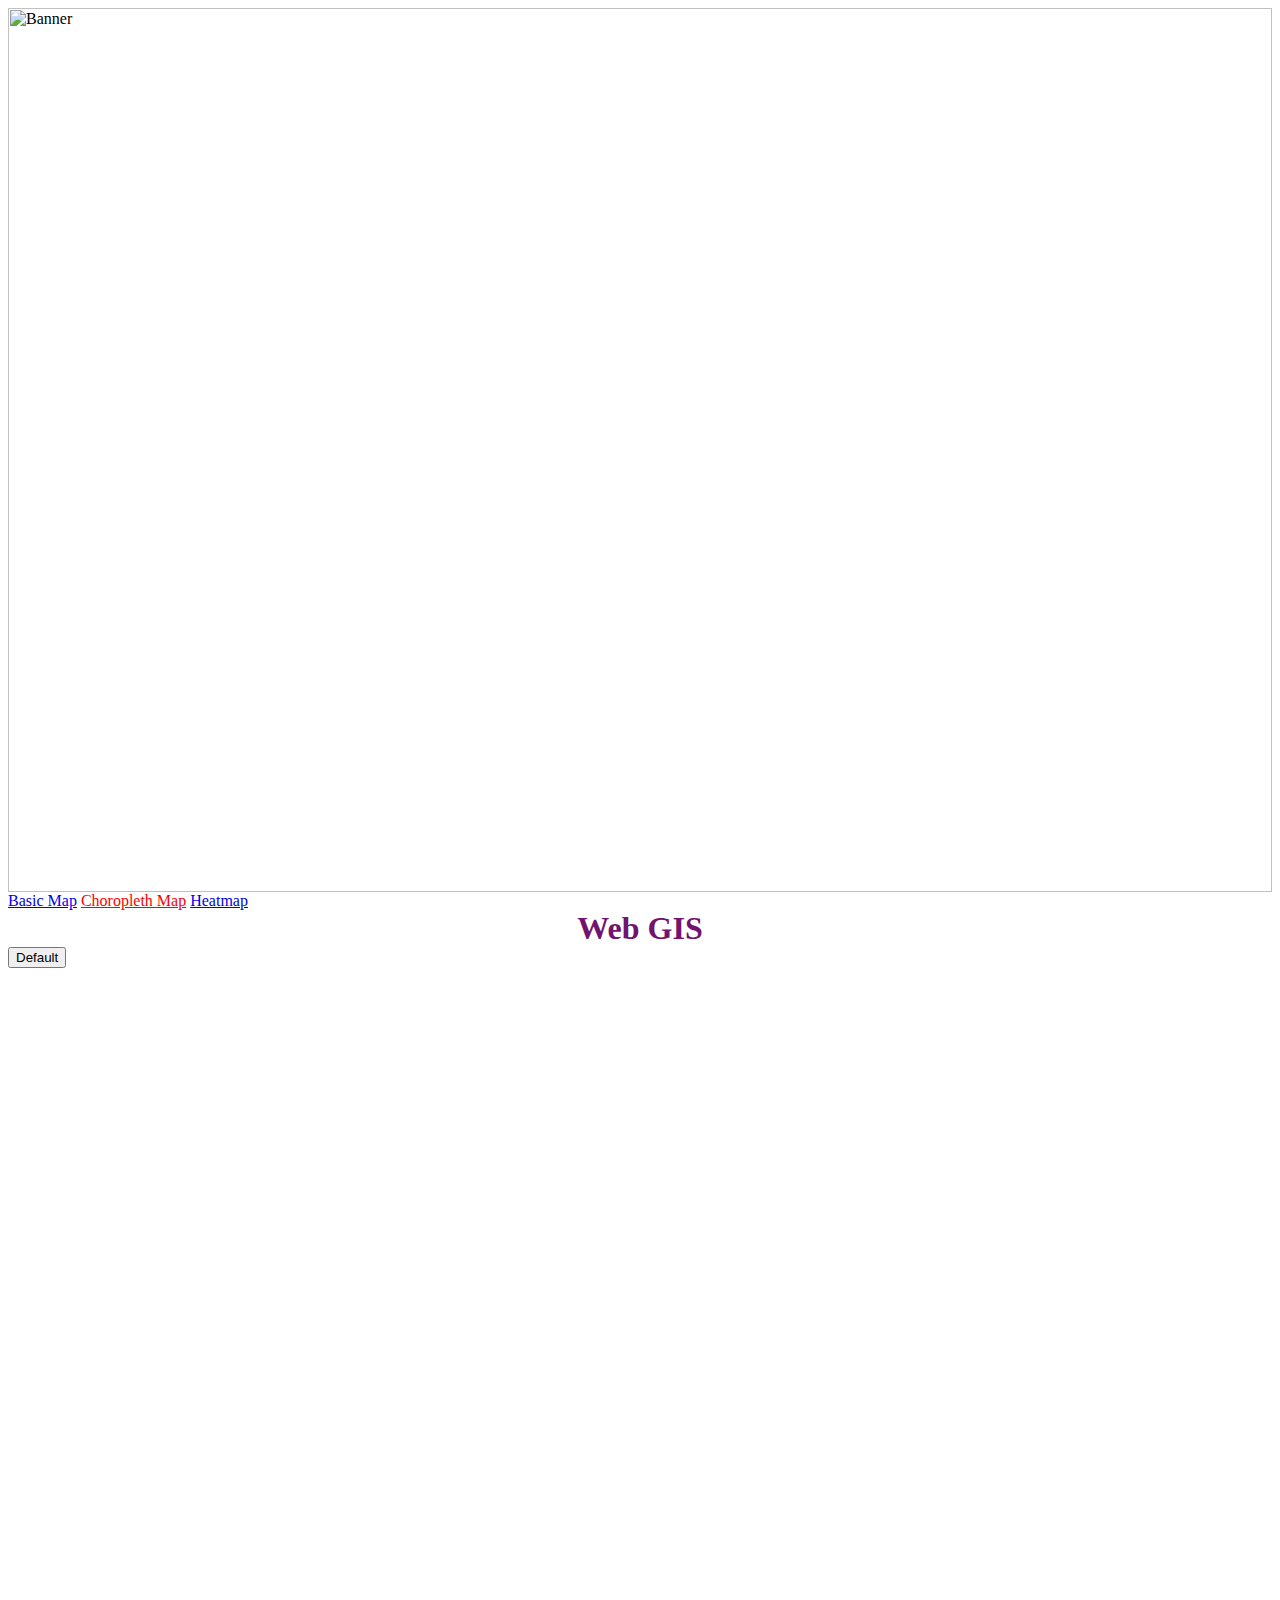
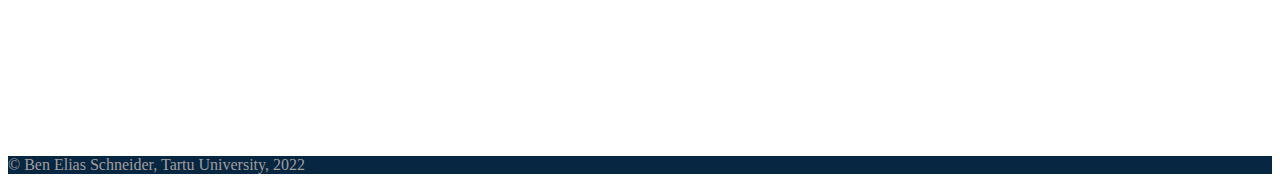
==== choroplethmap.html @ f6fe1037 "Create choroplethmap.html" ====
<html>
 <head>
 <meta charset="utf-8" />
 <link rel="stylesheet" href="css/styles.css" />
 
 <link rel="stylesheet" href="https://unpkg.com/leaflet@1.8.0/dist/leaflet.css" integrity="sha512-hoalWLoI8r4UszCkZ5kL8vayOGVae1oxXe/2A4AO6J9+580uKHDO3JdHb7NzwwzK5xr/Fs0W40kiNHxM9vyTtQ==" crossorigin="" />
 <link rel="stylesheet" href="https://unpkg.com/leaflet.markercluster@1.4.1/dist/MarkerCluster.css" /> 
 <link rel="stylesheet" href="https://unpkg.com/leaflet.markercluster@1.4.1/dist/MarkerCluster.Default.css" /> 
 
 <title>Web GIS</title>
 </head>
 <body>
     <img src="https://www.hertfordshirechorus.org.uk/wp-content/uploads/2016/08/1920x300-strip-image-2-300x47.jpg"alt="Banner" width="100%" height="auto">
     
     <nav>
        <a href="index.html">Basic Map</a>
        <a href="choroplethmap.html" class="active">Choropleth Map</a>
        <a href="heatmap.html">Heatmap</a>
    </nav>
     
     <h1>Web GIS</h1>
  
     <button onclick="defaultMapSettings()">Default</button>

     <div class="block">
         <div class="map-block" id="map"></div>
    </div>
     
    <footer>© Ben Elias Schneider, Tartu University, 2022</footer>
  
     <script src="https://unpkg.com/leaflet@1.8.0/dist/leaflet.js" integrity="sha512-BB3hKbKWOc9Ez/TAwyWxNXeoV9c1v6FIeYiBieIWkpLjauysF18NzgR1MBNBXf8/KABdlkX68nAhlwcDFLGPCQ==" crossorigin=""></script>
     <script src="https://cdn.jsdelivr.net/npm/leaflet-choropleth@1.1.4/dist/choropleth.js"></script> 
     <script src="js/choroplethmap.js"></script>

 </body>
</html>
---- css/styles.css ----
.active{
    color: red
}

.block{
    padding-left: 5%;
    padding-right: 5%;
    padding-top: 2%;
    padding-bottom: 5%;  
}

.map-block{
    height: 700px;
}

h1{
    text-align: center; color: rgb(113, 20, 110); margin-top: auto; margin-bottom: auto;
}

footer{
    margin-top: auto; padding: 0%; background-color: rgb(6, 38, 65); color: rgb(163, 157, 157);
}
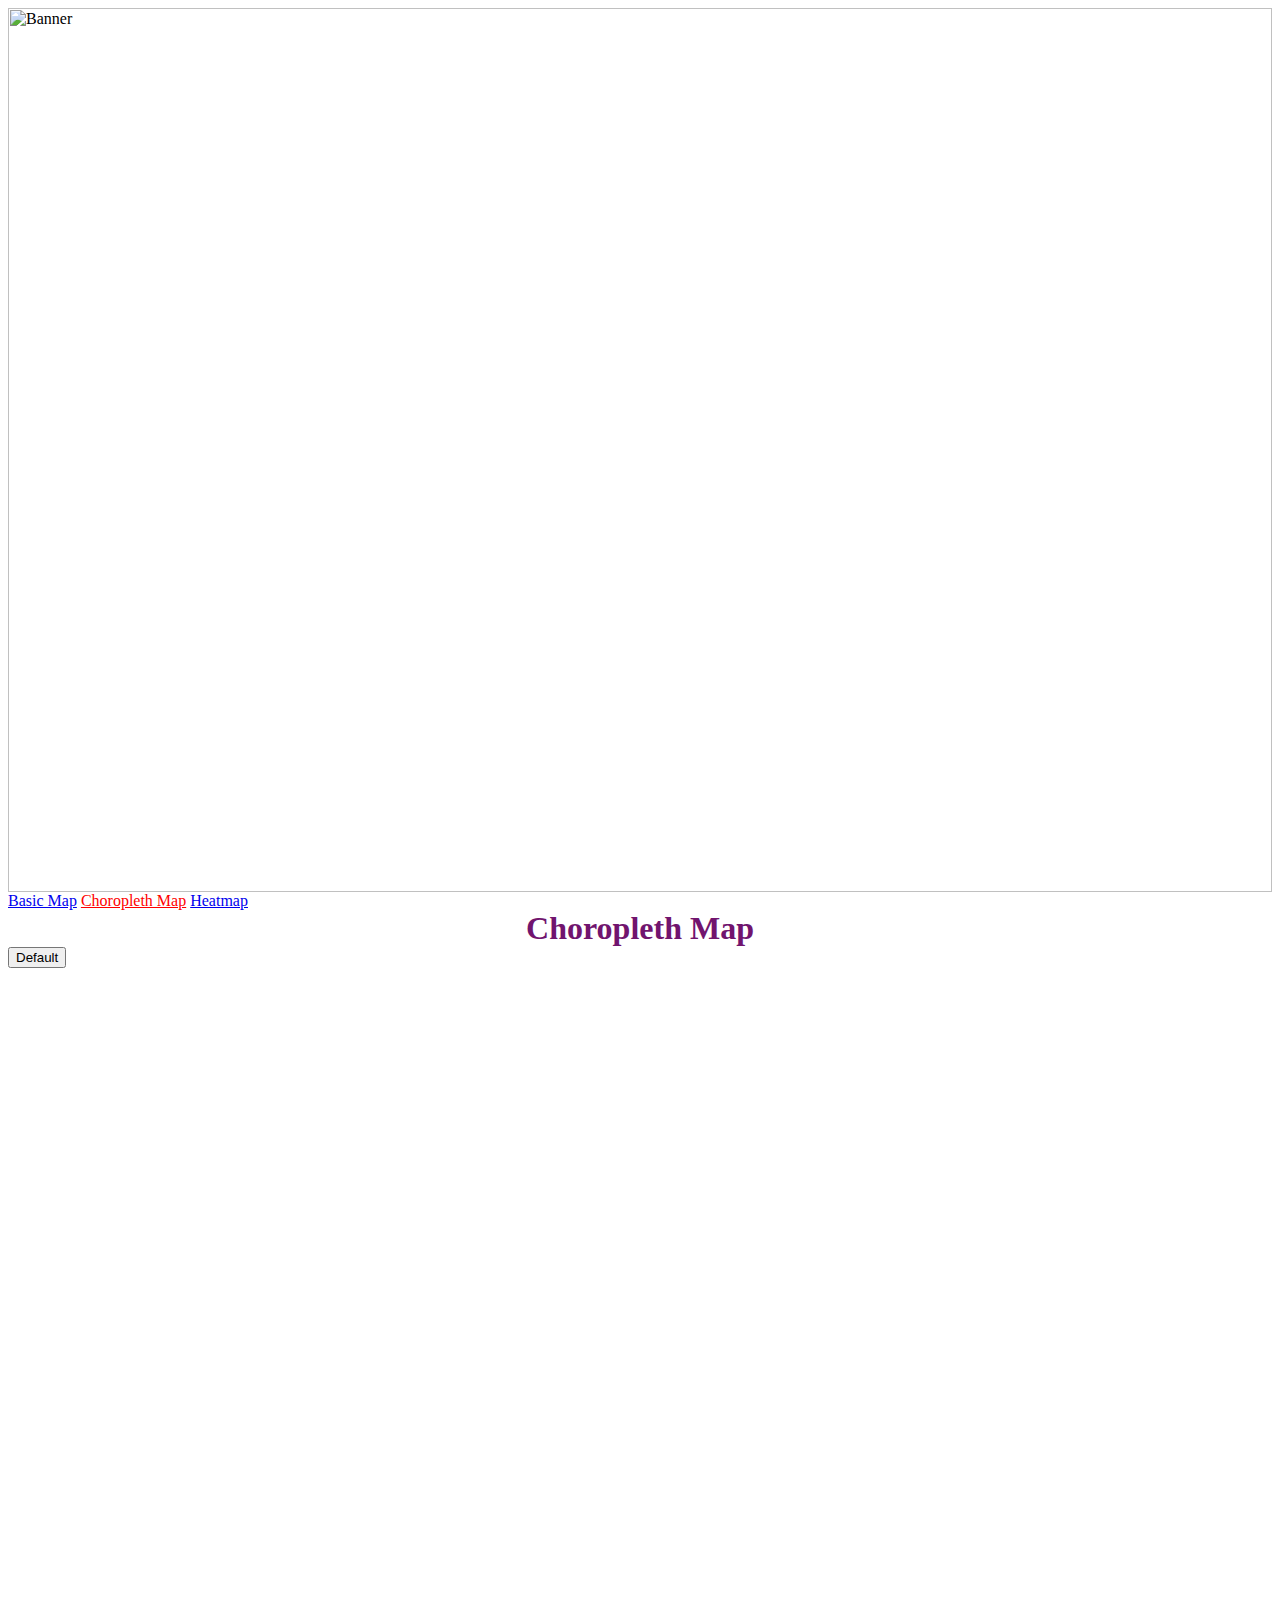
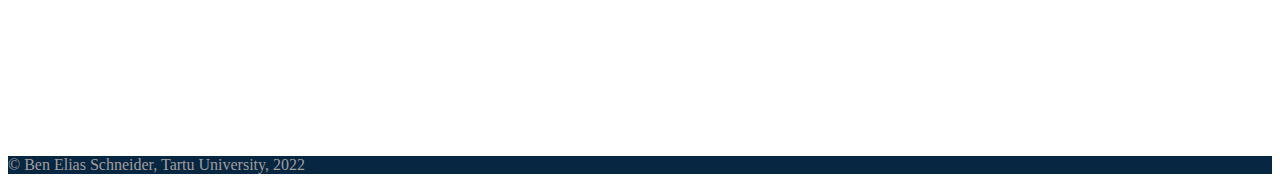
==== commit 20ddd6a0: "Update choroplethmap.html" ====
--- a/choroplethmap.html
+++ b/choroplethmap.html
@@ -4,8 +4,6 @@
  <link rel="stylesheet" href="css/styles.css" />
  
  <link rel="stylesheet" href="https://unpkg.com/leaflet@1.8.0/dist/leaflet.css" integrity="sha512-hoalWLoI8r4UszCkZ5kL8vayOGVae1oxXe/2A4AO6J9+580uKHDO3JdHb7NzwwzK5xr/Fs0W40kiNHxM9vyTtQ==" crossorigin="" />
- <link rel="stylesheet" href="https://unpkg.com/leaflet.markercluster@1.4.1/dist/MarkerCluster.css" /> 
- <link rel="stylesheet" href="https://unpkg.com/leaflet.markercluster@1.4.1/dist/MarkerCluster.Default.css" /> 
  
  <title>Web GIS</title>
  </head>
@@ -18,7 +16,7 @@
         <a href="heatmap.html">Heatmap</a>
     </nav>
      
-     <h1>Web GIS</h1>
+     <h1>Choropleth Map</h1>
   
      <button onclick="defaultMapSettings()">Default</button>
 
